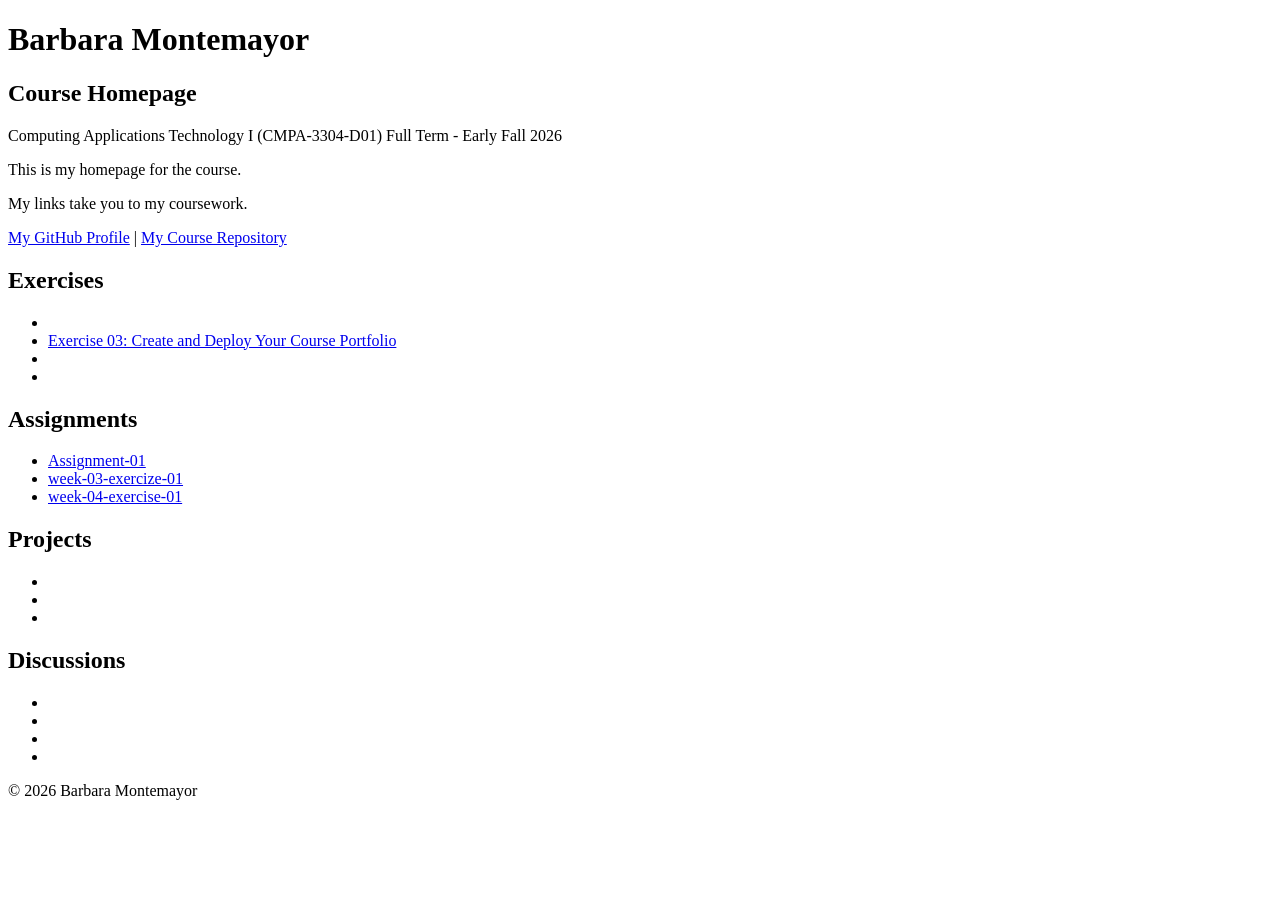
==== index.html @ bd008978 "fixing last weeks assignment Last week I could not get the week 3 assignment link to show the page d" ====
<!DOCTYPE html>

<!--

INSTRUCTIONS: HOW TO CHANGE THIS PAGE:

1. Change "Student Name" in the title above to your real name.

2. Change "Your Name" in the big heading below to your real name.

3. Change "your-username" to your real GitHub username in both links.

4. Change "your-repo-name" to the name of this repository.

5. Change "Course Name" to the name of your class.

6. Change "Semester Year" to match when you are taking this class.

7. Add links to your work:
    - Find the words that say "Exercise 01", "Assignment 01", etc.
    - Between the quote marks in href="", put the relative link to your work in the subfolder. You can simply link to the subfolder name. Take a look at the example folders and links to see how to do this.
    - For work not yet started/completed, you can leave the href="" blank until you are ready.
    - Change the words "Exercise 01" to match the name of the exercise. Do the same for assignments and projects. If you add your discussion posts, do the same for them.
    - Do this for each piece of work you finish.

8. You can add more links by copying a whole line like this:
    <li><a href="">New Work Name</a></li>
    Then paste it below the last one in that section.

9. Save your changes and push to GitHub when you are done. Remember you can use GitHub Desktop to help you with this.

Remember: During the course, if you want, you can style your homepage to introduce your own style and aesthetics. To start, keep this page simple and plain. This is just a template to get you started. Embrace the handcrafted approach to web design and development: change things to make them your own.

Remember: You must have a GitHub account, a new GitHub repository for this course, and this file (index.html) in that repository. 

Remember: You must create subfolders for each piece of coursework as the semester progresses.

-->

<html lang="en">
    <head>
        <meta charset="UTF-8" />
        <title>Course Homepage template</title>
        <meta charset="UTF-8" />
        <meta name="viewport" content="width=device-width, initial-scale=1.0" />
        <title>Barbara Montemayor - Course Homepage</title>
    </head>

    <body>
        <header>
            <h1>Barbara Montemayor</h1>
            <h2>Course Homepage</h2>
            <p>Computing Applications Technology I (CMPA-3304-D01) Full Term - Early Fall 2026</p>
            <p>This is my homepage for the course.</p>
            <p>My links take you to my coursework.</p>
            <nav>
                <a href="https://github.com/Nainebug-74">My GitHub Profile</a>
                |
                <a href="https://github.com/Nainebug-74/Course-Portfolio">
                    My Course Repository
                </a>
            </nav>
        </header>

        <main>
            <section>
                <h2>Exercises</h2>
                <ul>
                    <li>
                        <a href=""></a>
                    </li>
                    <li><a href="https://github.com/Nainebug-74/Course-Portfolio/tree/main/week-03-exercise-01">Exercise 03: Create and Deploy Your Course Portfolio</a></li>
                    <li></li>
                    <li></li>
                </ul>
            </section>

            <section>
                <h2>Assignments</h2>
                <ul>
                    </li>
                    <li><a href="https://github.com/Nainebug-74/Course-Portfolio/tree/main/assignment-01">
                        Assignment-01
                        </a>
                    </li>
                    <li><a href="https://nainebug-74.github.io/Course-Portfolio/week-03-exercize-01">
                        week-03-exercize-01
                    </a>
                </li>
                    <li><a href="https://nainebug-74.github.io/Course-Portfolio/week-04-exercise-01">
                        week-04-exercise-01
                    </a></li>
                </ul>
            </section>

            <section>
                <h2>Projects</h2>
                <ul>
                    <li>
                        <a href=""></a>
                    </li>
                    <li><a href=""></a></li>
                    <li><a href=""></a></li>
                </ul>
            </section>

            <section>
                <h2>Discussions</h2>
                <p>
                  
                </p>
                <p>
                    
                </p>
                <ul>
                    <li>
                        <a href="">
                            
                        </a>
                    </li>
                    <li><a href=""></a></li>
                    <li><a href=""></a></li>
                    <li><a href=""></a></li>
                </ul>
            </section>
        </main>

        <footer>
            <p>&copy; 2026 Barbara Montemayor</p>
        </footer>
    </body>
</html>
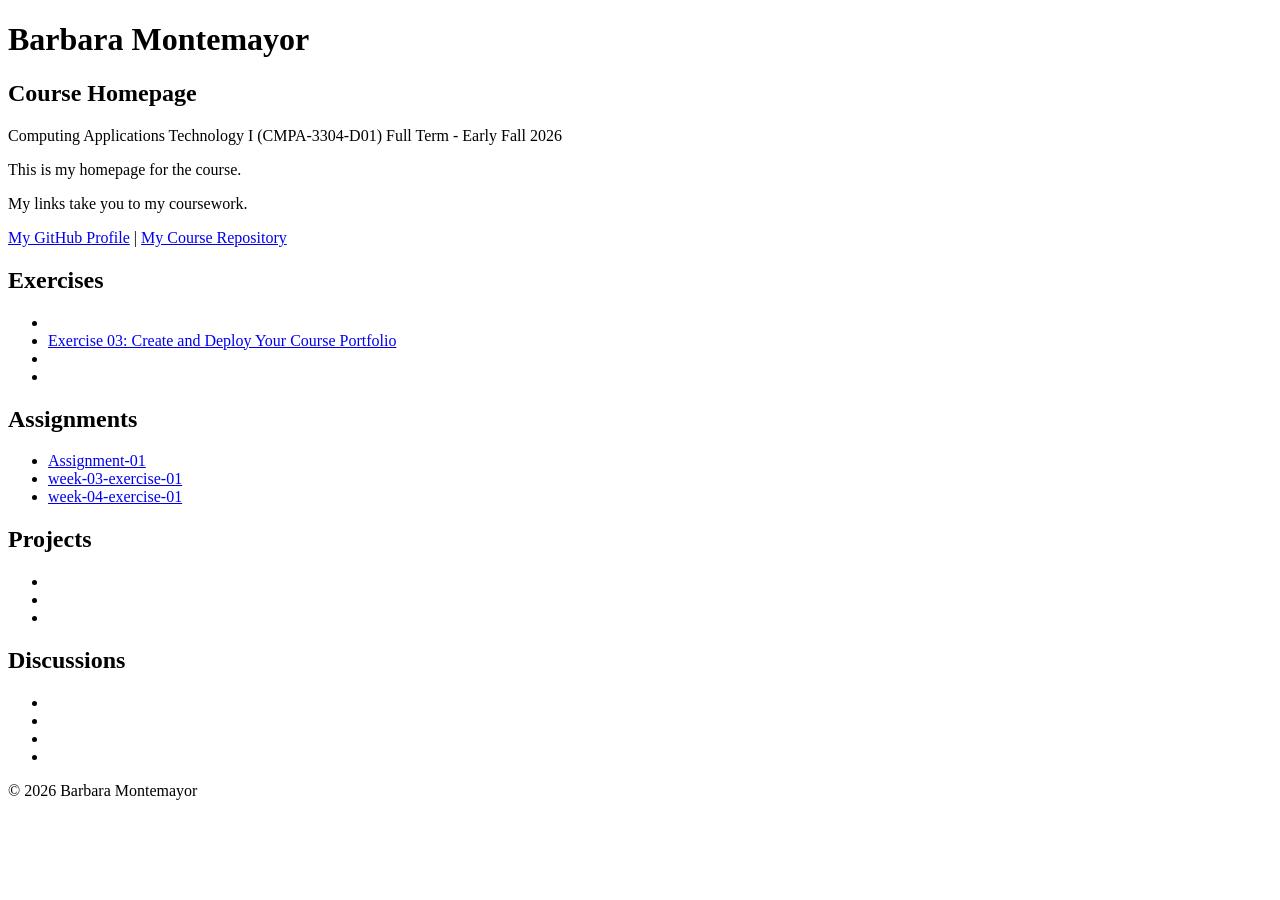
==== commit 92ff1ac2: "another typo I am correcting another typo in my link and page" ====
--- a/index.html
+++ b/index.html
@@ -83,8 +83,8 @@
                         Assignment-01
                         </a>
                     </li>
-                    <li><a href="https://nainebug-74.github.io/Course-Portfolio/week-03-exercize-01">
-                        week-03-exercize-01
+                    <li><a href="https://nainebug-74.github.io/Course-Portfolio/week-03-exercise-01">
+                        week-03-exercise-01
                     </a>
                 </li>
                     <li><a href="https://nainebug-74.github.io/Course-Portfolio/week-04-exercise-01">
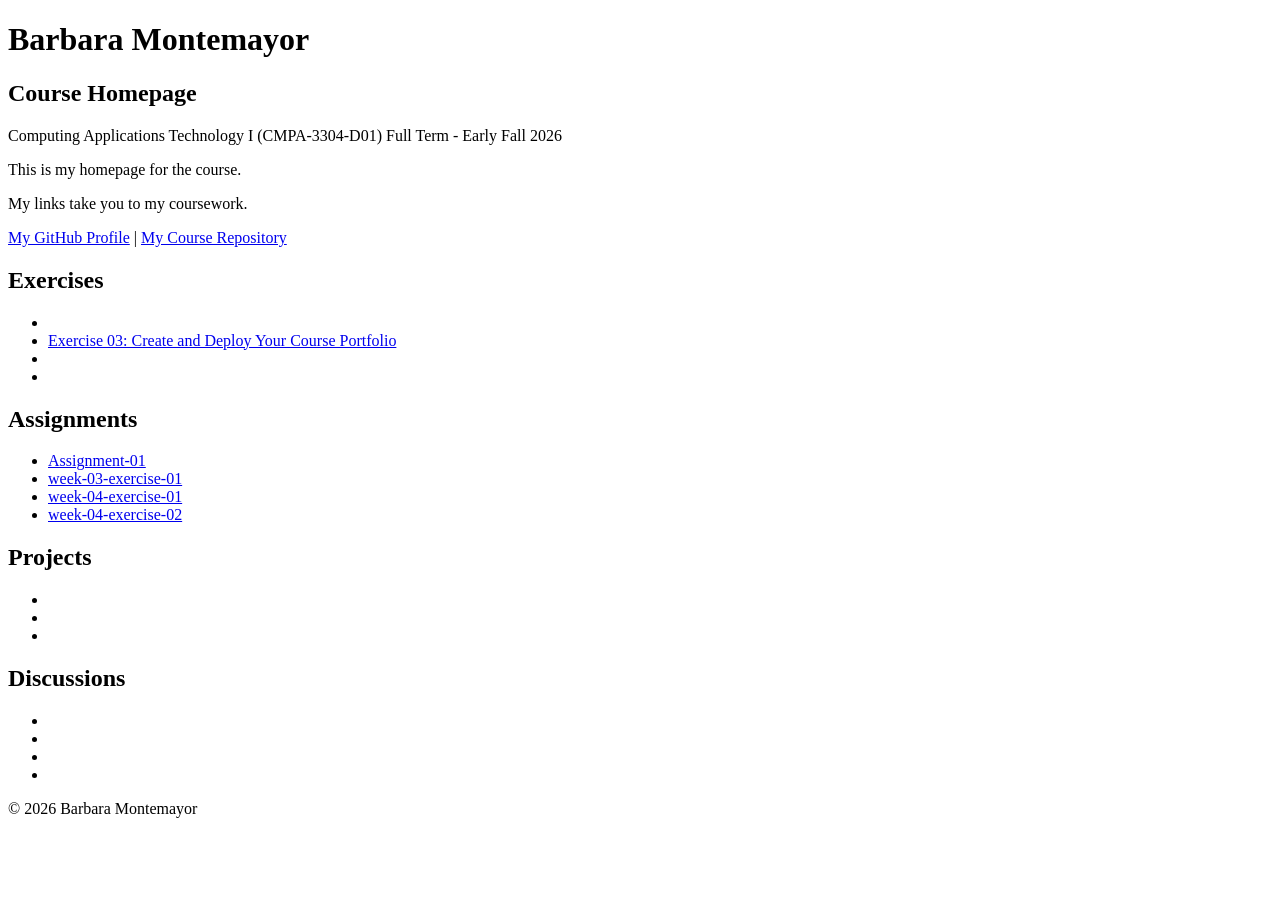
==== commit 1a938026: "update the index updating the index file for my homepage and ensuring the link will work for week 4 " ====
--- a/index.html
+++ b/index.html
@@ -90,6 +90,9 @@
                     <li><a href="https://nainebug-74.github.io/Course-Portfolio/week-04-exercise-01">
                         week-04-exercise-01
                     </a></li>
+                    <li><a href="https://nainebug-74.github.io/Course-Portfolio/week-04-exercise-02">
+                        week-04-exercise-02
+                    </a></li>
                 </ul>
             </section>
 
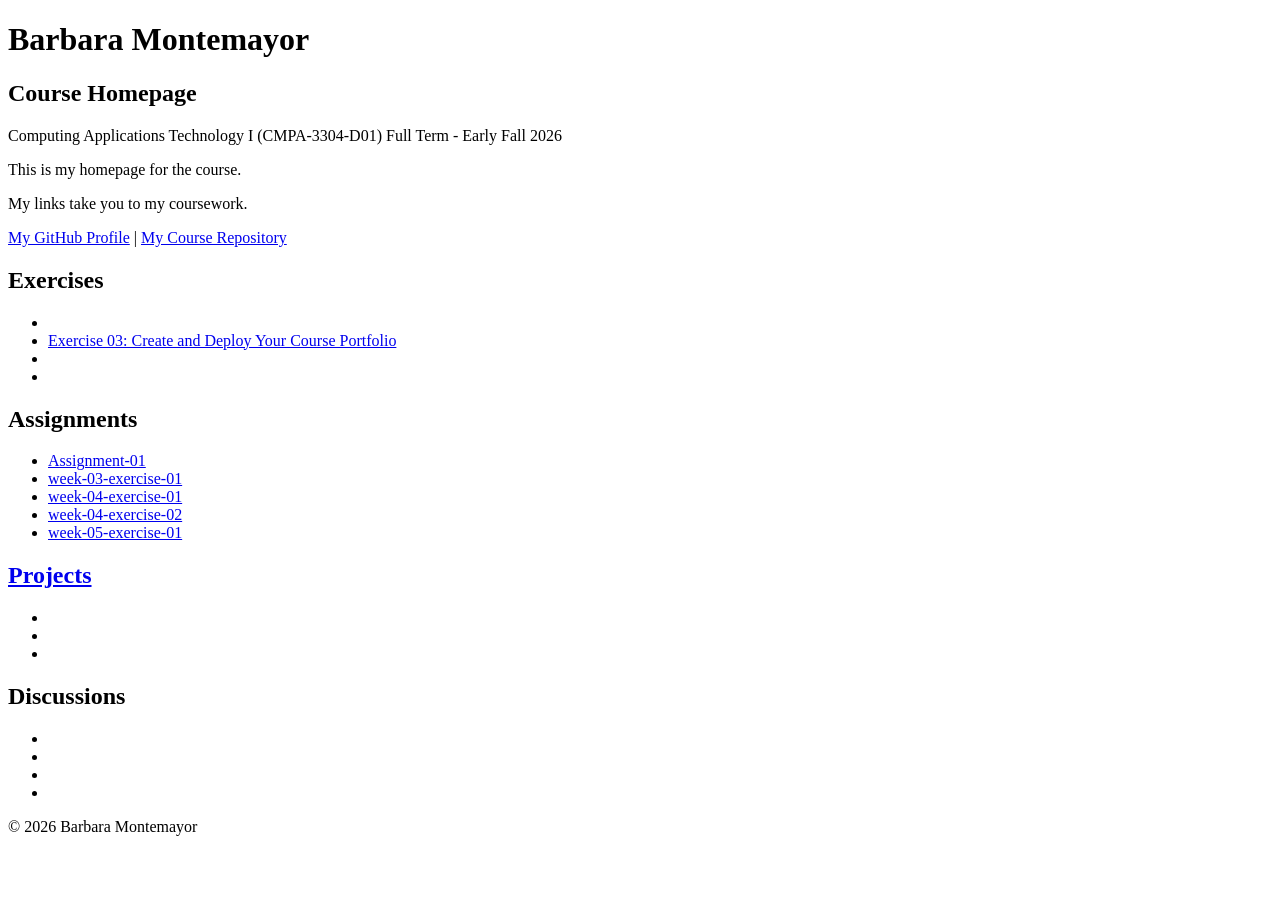
==== commit 75681bf9: "week 5 ex 1 commiting final week 5 exercize 01 file" ====
--- a/index.html
+++ b/index.html
@@ -93,6 +93,8 @@
                     <li><a href="https://nainebug-74.github.io/Course-Portfolio/week-04-exercise-02">
                         week-04-exercise-02
                     </a></li>
+                    <li><a href="https://nainebug-74.github.io/Course-Portfolio/week-05-exercise-01">
+                        week-05-exercise-01
                 </ul>
             </section>
 
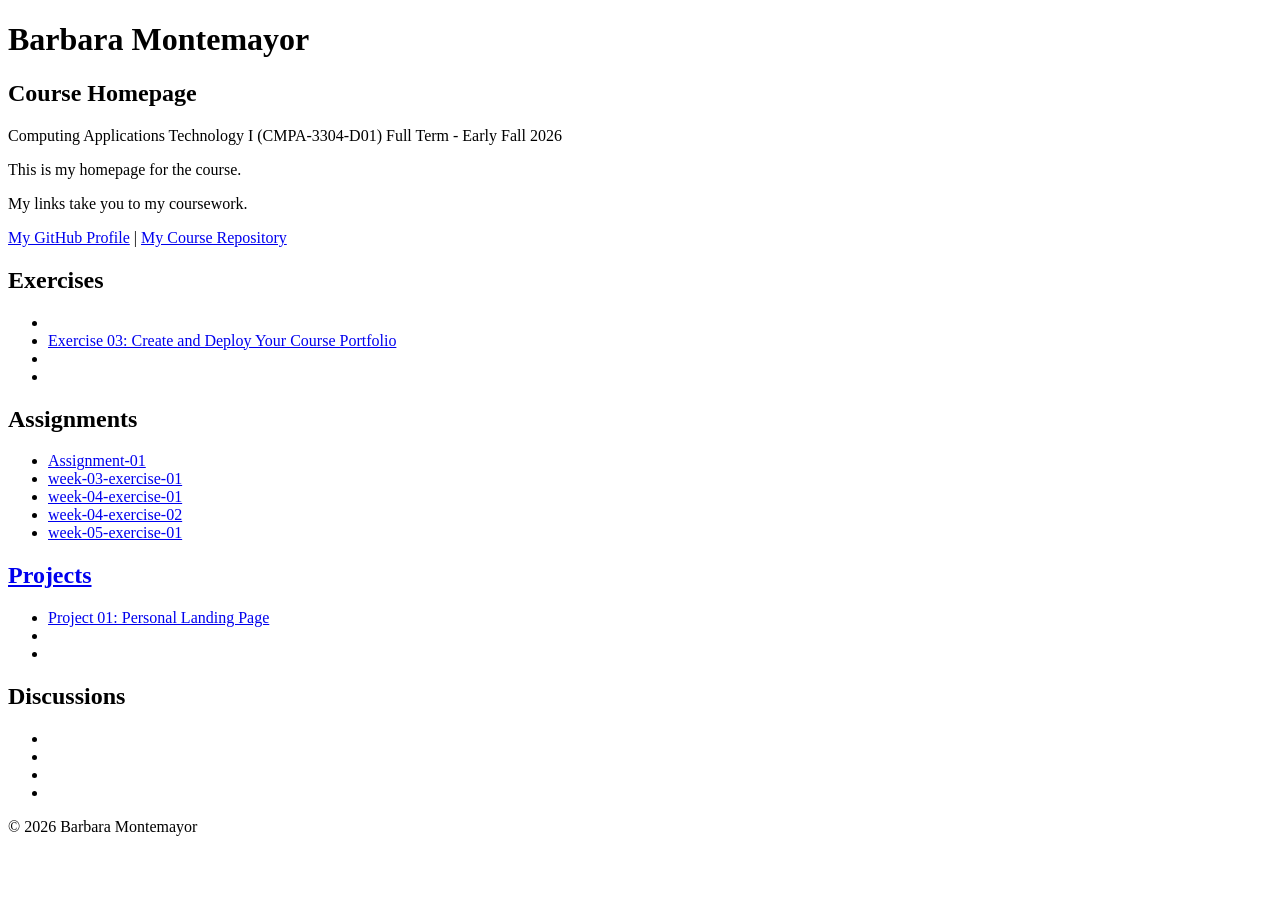
==== commit bd4bf703: "Project 01 uploading Project 01" ====
--- a/index.html
+++ b/index.html
@@ -102,7 +102,9 @@
                 <h2>Projects</h2>
                 <ul>
                     <li>
-                        <a href=""></a>
+                        <a href="project-01/">
+                            Project 01: Personal Landing Page
+                        </a>
                     </li>
                     <li><a href=""></a></li>
                     <li><a href=""></a></li>
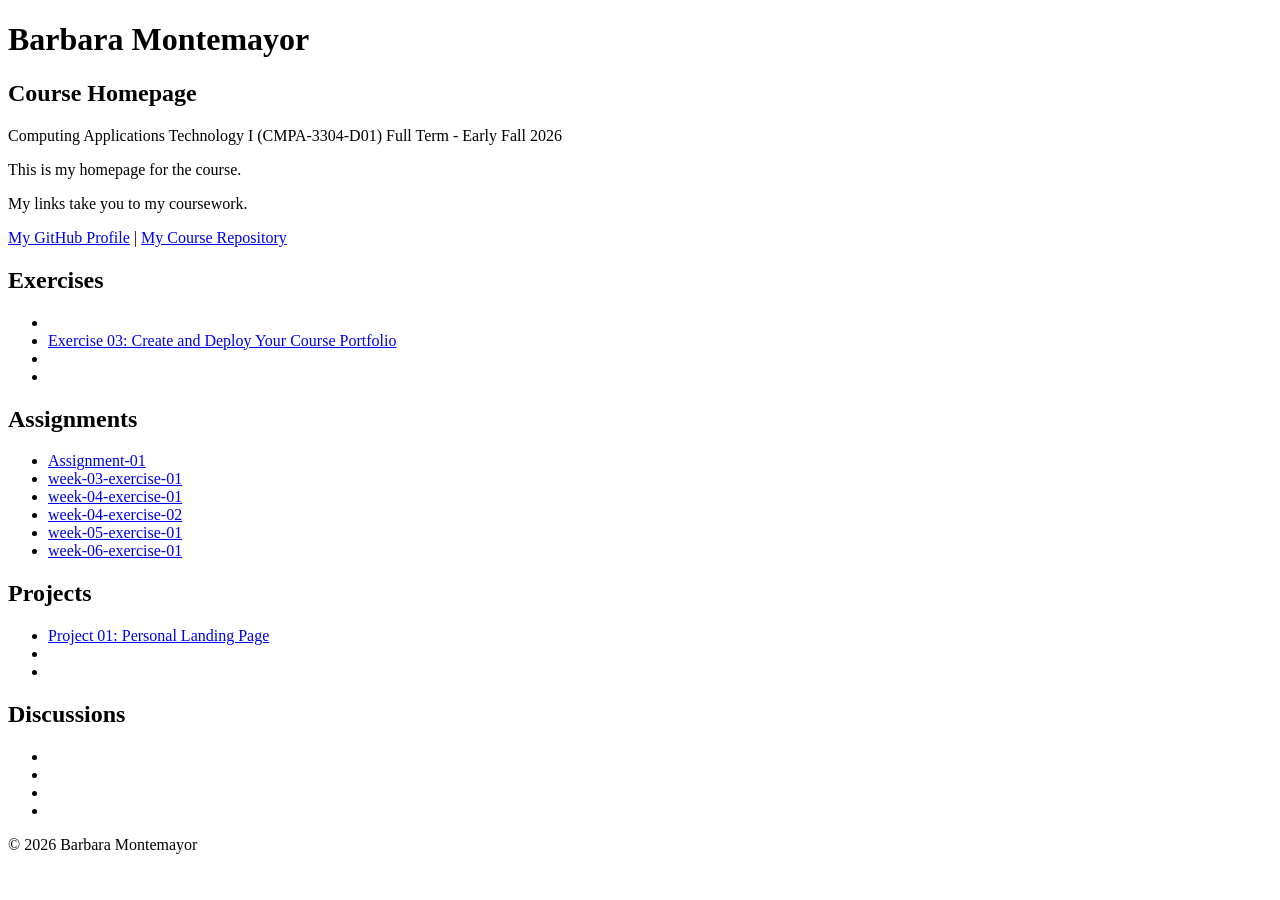
==== commit 95158ae2: "week06-exercise-01 Fix navigation links and css paths for all pages" ====
--- a/index.html
+++ b/index.html
@@ -95,6 +95,10 @@
                     </a></li>
                     <li><a href="https://nainebug-74.github.io/Course-Portfolio/week-05-exercise-01">
                         week-05-exercise-01
+                    </a></li>
+                    <li><a href="https://nainebug-74.github.io/Course-Portfolio/week-06-exercise-01">
+                        week-06-exercise-01
+                    </a></li>
                 </ul>
             </section>
 
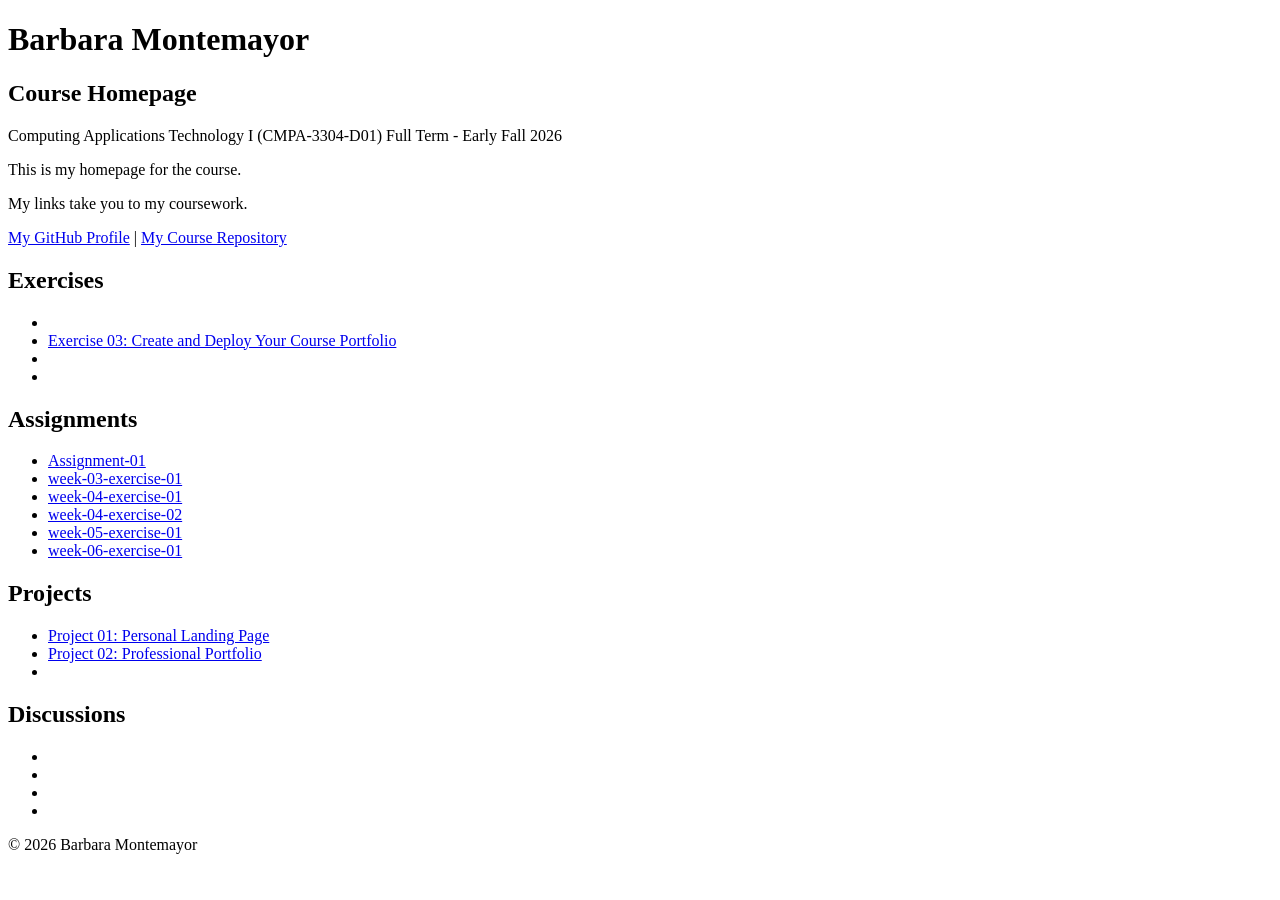
==== commit 3e414a08: "project 02 I worked on the project  all week. I did not make any commits until I had all of the file" ====
--- a/index.html
+++ b/index.html
@@ -109,8 +109,9 @@
                         <a href="project-01/">
                             Project 01: Personal Landing Page
                         </a>
-                    </li>
-                    <li><a href=""></a></li>
+               
+                
+                    <li><a href="project-02/">Project 02: Professional Portfolio</a></li>
                     <li><a href=""></a></li>
                 </ul>
             </section>
